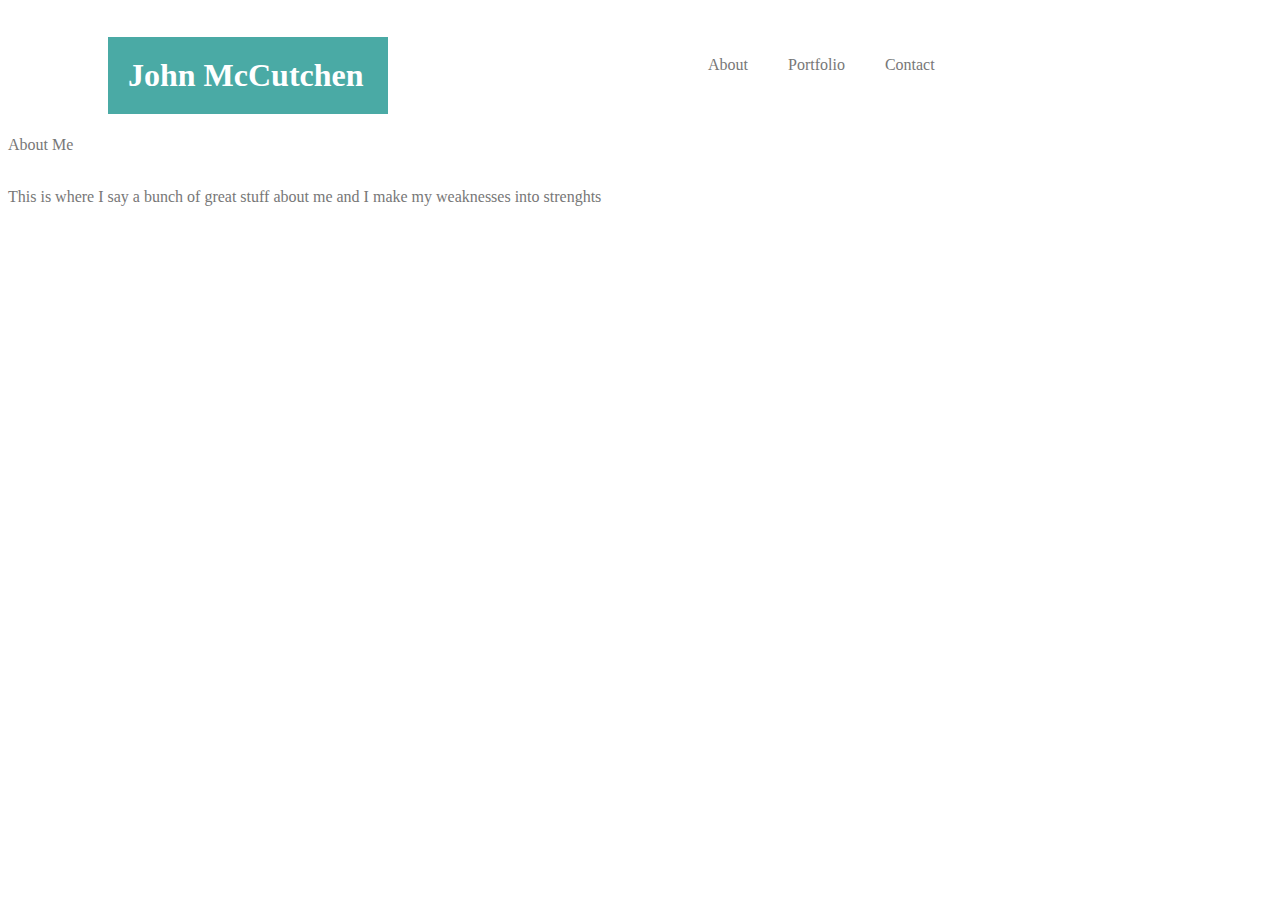
==== index.html @ ab8bbe17 "header styling" ====
<!DOCTYPE html>
<html lang="en">
<head>
    <meta charset="UTF-8">
    <link rel="stylesheet" type="text/css" href="./assets/css/style.css">

    <title>All About Me</title>

</head>

<body>
    <header class="mainhead">
        <h1 id="myname">John McCutchen</h1>

        <ul>
            <li class="navs">About</li>
            <li class="navs">Portfolio</li>
            <li class="navs">Contact</li>
        </ul>
    
    </header>    
  

<section id="border">
    <header class="sectionhead">About Me

    </header>

    <div>
        <img href="#"> 
        <p class="description"> This is where I say a bunch of great stuff about me and I make my weaknesses into strenghts</p>
    </div>

</section>

</body>
</html>
---- assets/css/style.css ----
body {
    color: #777777;
    width: 960px;
}

#border {
    
}

#myname {
    background-color: #4aaaa5;
    color: white;
    width: 240px;
    padding: 20px;
    margin-left: 100px;
    margin-right: 300px;
    float: left;

}

.navs {
    display: inline;
    float: left;
    padding: 40px 20px 20px 20px;
}

.sectionhead {
    clear: both;
}
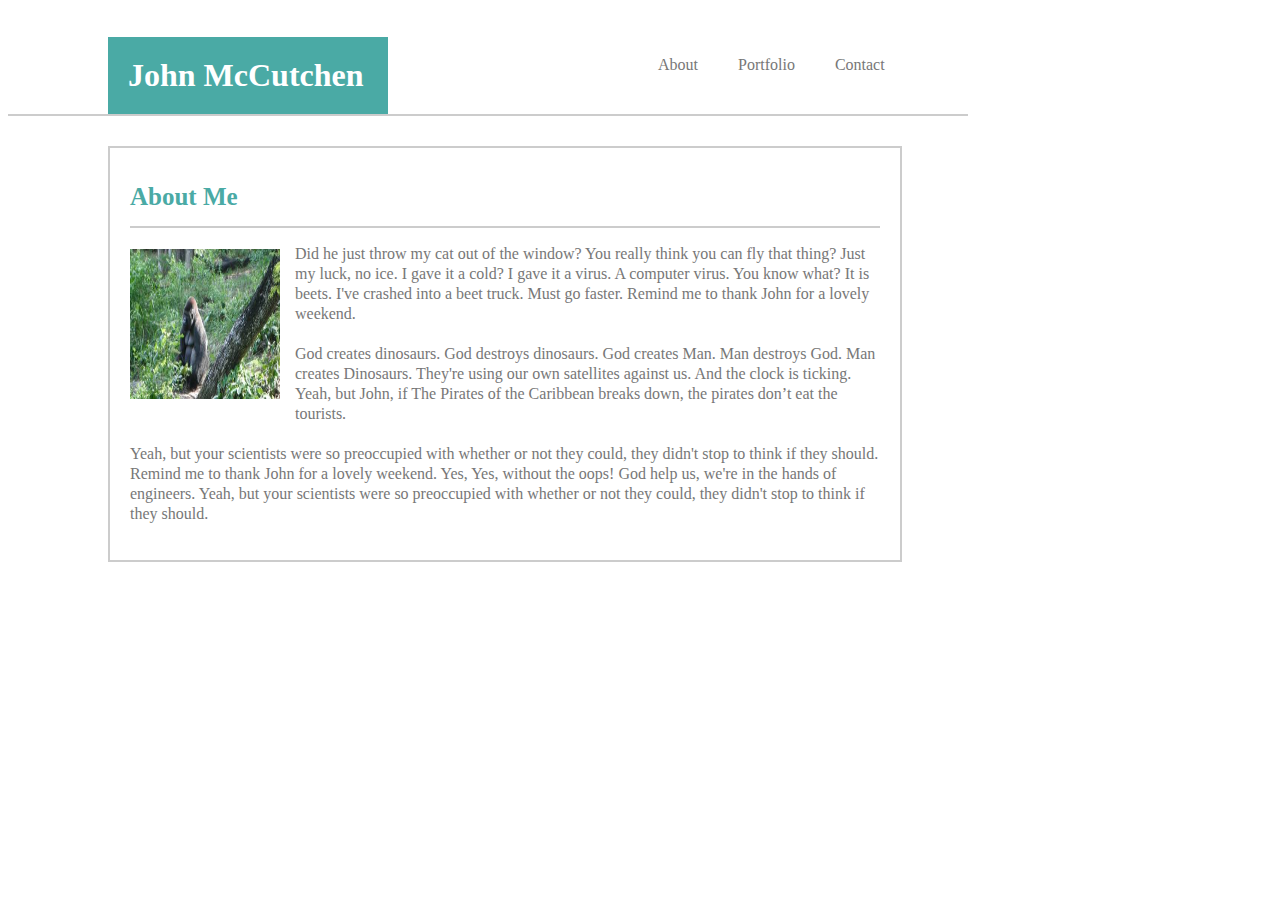
==== commit e58be3d3: "About me almost complete" ====
--- a/index.html
+++ b/index.html
@@ -27,8 +27,14 @@
     </header>
 
     <div>
-        <img href="#"> 
-        <p class="description"> This is where I say a bunch of great stuff about me and I make my weaknesses into strenghts</p>
+        <img id="profilepic" src="./assets/images/profile.jpg" alt="Picture of me"> 
+        <p class="description"> Did he just throw my cat out of the window? You really think you can fly that thing? Just my luck, no ice. I gave it a cold? I gave it a virus. A computer virus. You know what? It is beets. I've crashed into a beet truck. Must go faster. Remind me to thank John for a lovely weekend.
+            <br>
+            <br>
+            God creates dinosaurs. God destroys dinosaurs. God creates Man. Man destroys God. Man creates Dinosaurs. They're using our own satellites against us. And the clock is ticking. Yeah, but John, if The Pirates of the Caribbean breaks down, the pirates don’t eat the tourists.
+            <br>
+            <br>
+            Yeah, but your scientists were so preoccupied with whether or not they could, they didn't stop to think if they should. Remind me to thank John for a lovely weekend. Yes, Yes, without the oops! God help us, we're in the hands of engineers. Yeah, but your scientists were so preoccupied with whether or not they could, they didn't stop to think if they should. </p>
     </div>
 
 </section>
--- a/assets/css/style.css
+++ b/assets/css/style.css
@@ -4,7 +4,7 @@
 }
 
 #border {
-    
+    /* border-bottom: 2px solid black; */
 }
 
 #myname {
@@ -13,7 +13,8 @@
     width: 240px;
     padding: 20px;
     margin-left: 100px;
-    margin-right: 300px;
+    margin-right: 250px;
+    margin-bottom: 0px;
     float: left;
 
 }
@@ -21,9 +22,58 @@
 .navs {
     display: inline;
     float: left;
-    padding: 40px 20px 20px 20px;
+    padding: 40px 20px 10px 20px;
+    font-family: 'Georgia', Times, Times New Roman, serif;
+}
+
+.mainhead:after {
+    content: '';
+    display: block;
+    clear:both;
+    border-bottom: 2px solid #cccccc;  
+}
+
+#border {
+    margin-left: 100px;
+    margin-top: 30px;
+    width: 750px;
+    padding: 20px;
+    background-color:#ffffff;
+    border: 2px solid #cccccc;
 }
 
 .sectionhead {
+    padding: 15px 15px 15px 0px;
+    color: #4aaaa5;
+    border-bottom: 2px solid #cccccc;
+    font-family: 'Georgia', Times, Times New Roman, serif;
+    font-size: 25px;
+    font-weight: bold;
+}
+
+
+#profilepic{
+    float: left;
+    width: 150px;
+    height: 150px;
+    margin: 5px 15px 15px 0px;
+}
+
+.description {
+    float: none;
+    line-height: 20px;
+}
+
+#content:after{
+    content: "";
+    display: block;
     clear: both;
+    
+}
+
+
+/* .clearfix:after { */
+    /* content: ''; */
+    /* display: block; */
+    /* clear:both; */
 }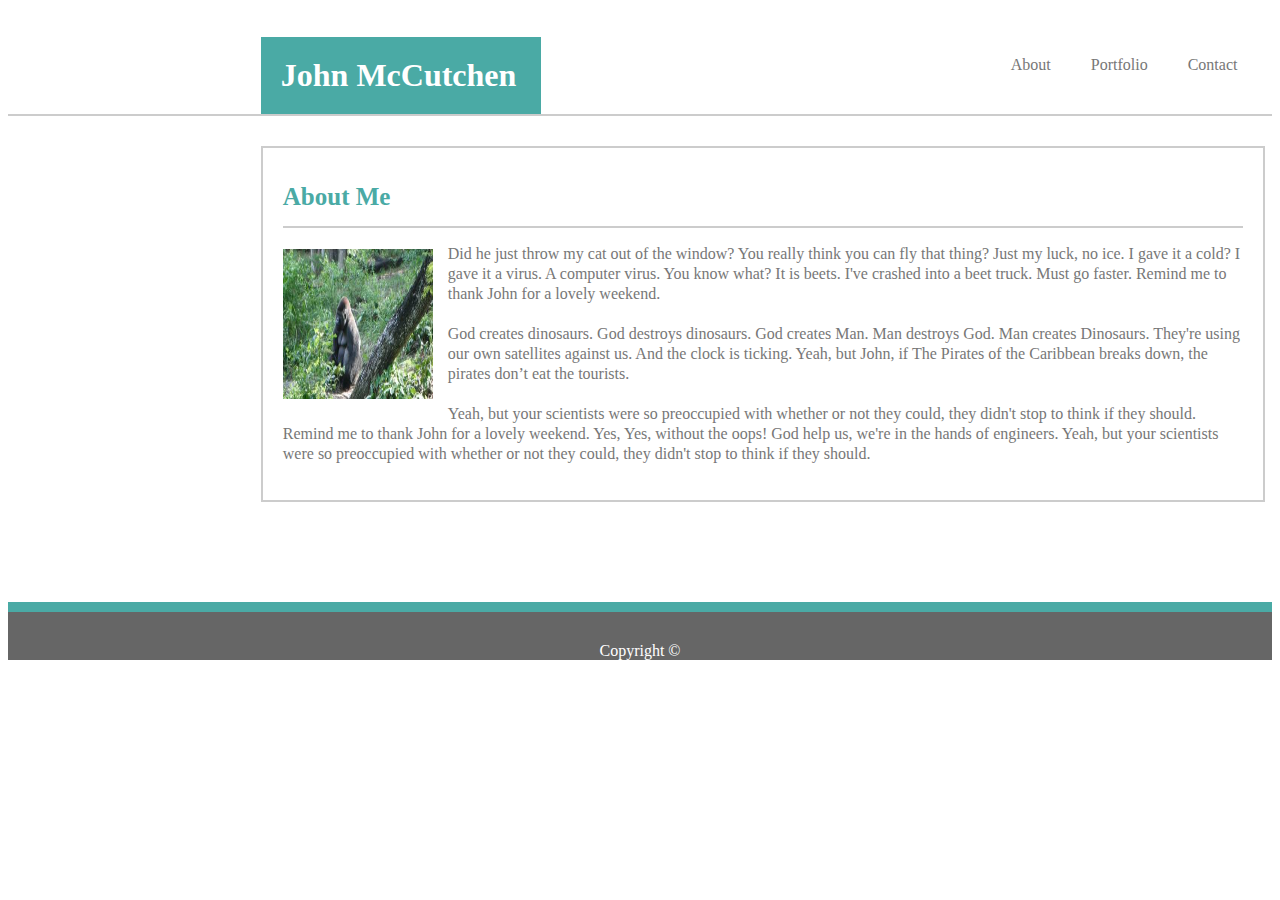
==== commit f7cdafd8: "added footer and resized" ====
--- a/index.html
+++ b/index.html
@@ -22,22 +22,27 @@
   
 
 <section id="border">
-    <header class="sectionhead">About Me
+    
+    <header class="sectionhead">About Me</header>
 
-    </header>
-
-    <div>
+    <div id="content">
         <img id="profilepic" src="./assets/images/profile.jpg" alt="Picture of me"> 
         <p class="description"> Did he just throw my cat out of the window? You really think you can fly that thing? Just my luck, no ice. I gave it a cold? I gave it a virus. A computer virus. You know what? It is beets. I've crashed into a beet truck. Must go faster. Remind me to thank John for a lovely weekend.
-            <br>
-            <br>
+                <br>
+                <br>
             God creates dinosaurs. God destroys dinosaurs. God creates Man. Man destroys God. Man creates Dinosaurs. They're using our own satellites against us. And the clock is ticking. Yeah, but John, if The Pirates of the Caribbean breaks down, the pirates don’t eat the tourists.
-            <br>
-            <br>
+                <br>
+                <br>
             Yeah, but your scientists were so preoccupied with whether or not they could, they didn't stop to think if they should. Remind me to thank John for a lovely weekend. Yes, Yes, without the oops! God help us, we're in the hands of engineers. Yeah, but your scientists were so preoccupied with whether or not they could, they didn't stop to think if they should. </p>
     </div>
 
+     
+
 </section>
 
+<footer class="footer">Copyright ©
+
+
+</footer>
 </body>
 </html>--- a/assets/css/style.css
+++ b/assets/css/style.css
@@ -1,19 +1,16 @@
 body {
     color: #777777;
-    width: 960px;
+    
 }
 
-#border {
-    /* border-bottom: 2px solid black; */
-}
 
 #myname {
     background-color: #4aaaa5;
     color: white;
     width: 240px;
     padding: 20px;
-    margin-left: 100px;
-    margin-right: 250px;
+    margin-left: 20%;
+    margin-right: 450px;
     margin-bottom: 0px;
     float: left;
 
@@ -34,12 +31,17 @@
 }
 
 #border {
-    margin-left: 100px;
+    margin-left: 20%;
     margin-top: 30px;
-    width: 750px;
+    margin-bottom: 100px;
+    margin-right: 30px;
+    width: 960px;
     padding: 20px;
-    background-color:#ffffff;
     border: 2px solid #cccccc;
+    background-image: url(./assets/images/mochaGrunge/mochaGrunge/mochaGrunge_@2X.png);
+    background-size: cover;
+    background-repeat: no-repeat;
+    
 }
 
 .sectionhead {
@@ -71,9 +73,11 @@
     
 }
 
-
-/* .clearfix:after { */
-    /* content: ''; */
-    /* display: block; */
-    /* clear:both; */
-}+.footer {
+    padding-top: 30px;
+    background-color: #666666;
+    border-top: 10px solid #4aaaa5;
+    margin-top: 50px;
+    text-align: center;
+    color: #ffffff;
+}
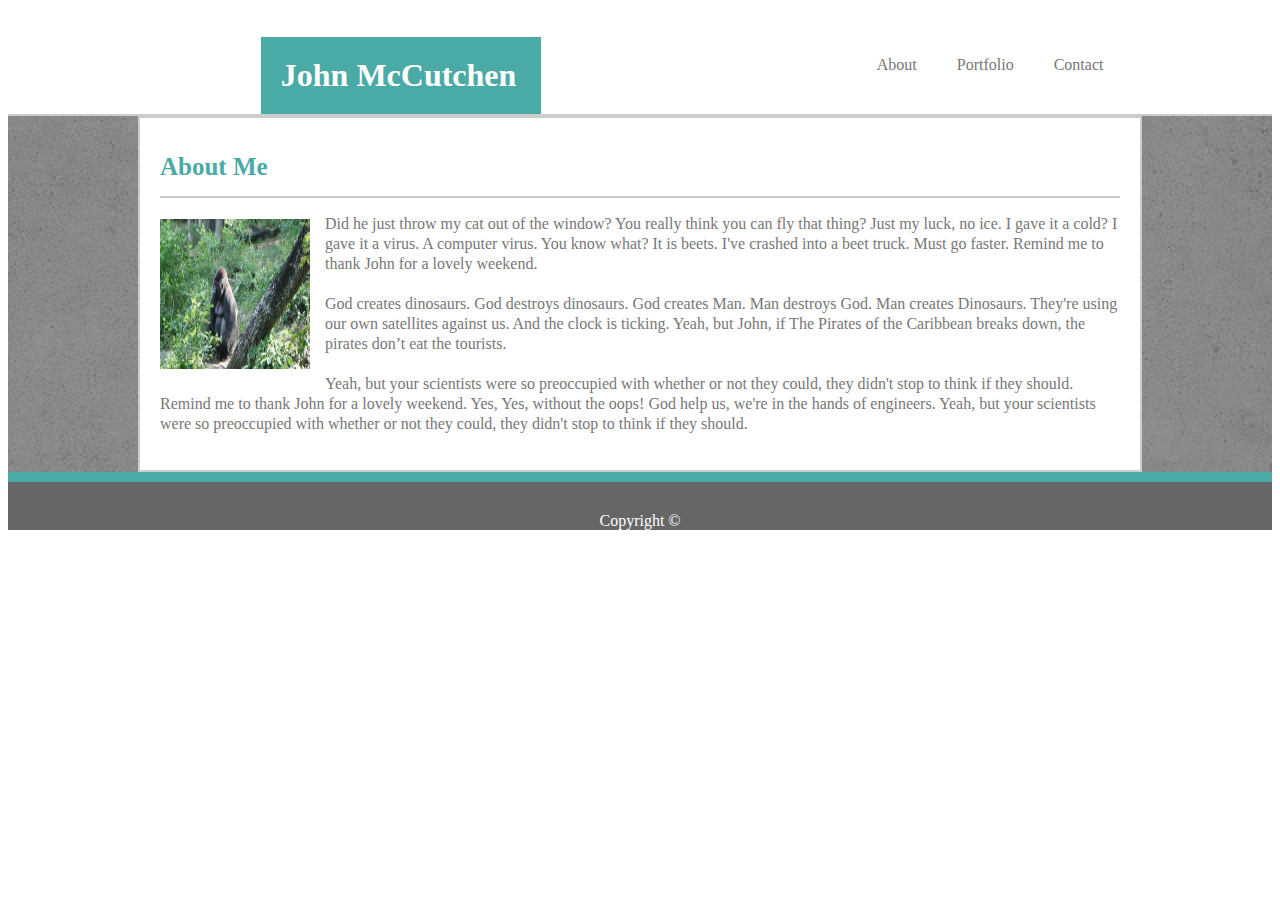
==== commit cf29c279: "almost done" ====
--- a/index.html
+++ b/index.html
@@ -1,5 +1,6 @@
 <!DOCTYPE html>
 <html lang="en">
+
 <head>
     <meta charset="UTF-8">
     <link rel="stylesheet" type="text/css" href="./assets/css/style.css">
@@ -9,6 +10,7 @@
 </head>
 
 <body>
+
     <header class="mainhead">
         <h1 id="myname">John McCutchen</h1>
 
@@ -17,32 +19,51 @@
             <li class="navs">Portfolio</li>
             <li class="navs">Contact</li>
         </ul>
-    
-    </header>    
-  
 
-<section id="border">
-    
-    <header class="sectionhead">About Me</header>
+    </header>
 
-    <div id="content">
-        <img id="profilepic" src="./assets/images/profile.jpg" alt="Picture of me"> 
-        <p class="description"> Did he just throw my cat out of the window? You really think you can fly that thing? Just my luck, no ice. I gave it a cold? I gave it a virus. A computer virus. You know what? It is beets. I've crashed into a beet truck. Must go faster. Remind me to thank John for a lovely weekend.
-                <br>
-                <br>
-            God creates dinosaurs. God destroys dinosaurs. God creates Man. Man destroys God. Man creates Dinosaurs. They're using our own satellites against us. And the clock is ticking. Yeah, but John, if The Pirates of the Caribbean breaks down, the pirates don’t eat the tourists.
-                <br>
-                <br>
-            Yeah, but your scientists were so preoccupied with whether or not they could, they didn't stop to think if they should. Remind me to thank John for a lovely weekend. Yes, Yes, without the oops! God help us, we're in the hands of engineers. Yeah, but your scientists were so preoccupied with whether or not they could, they didn't stop to think if they should. </p>
+
+    <div class="mainsection">
+        <section class="border">
+            <div class="container">
+                <header class="sectionhead">About Me</header>
+
+                <div class="content">
+                    <img id="profilepic" src="./assets/images/profile.jpg" alt="Picture of me">
+                    <p class="description"> Did he just throw my cat out of the window? You really think you can fly
+                        that
+                        thing? Just my luck, no ice. I gave it a cold? I gave it a virus. A computer virus. You know
+                        what?
+                        It is beets. I've crashed into a beet truck. Must go faster. Remind me to thank John for a
+                        lovely
+                        weekend.
+                        <br>
+                        <br>
+                        God creates dinosaurs. God destroys dinosaurs. God creates Man. Man destroys God. Man creates
+                        Dinosaurs. They're using our own satellites against us. And the clock is ticking. Yeah, but
+                        John, if
+                        The Pirates of the Caribbean breaks down, the pirates don’t eat the tourists.
+                        <br>
+                        <br>
+                        Yeah, but your scientists were so preoccupied with whether or not they could, they didn't stop
+                        to
+                        think if they should. Remind me to thank John for a lovely weekend. Yes, Yes, without the oops!
+                        God
+                        help us, we're in the hands of engineers. Yeah, but your scientists were so preoccupied with
+                        whether
+                        or not they could, they didn't stop to think if they should. </p>
+                </div>
+            </div>
+
+
+
+        </section>
     </div>
 
-     
-
-</section>
-
-<footer class="footer">Copyright ©
+    <footer class="footer">Copyright ©
 
 
-</footer>
+    </footer>
 </body>
+
 </html>--- a/assets/css/style.css
+++ b/assets/css/style.css
@@ -1,6 +1,5 @@
 body {
     color: #777777;
-    
 }
 
 
@@ -10,7 +9,7 @@
     width: 240px;
     padding: 20px;
     margin-left: 20%;
-    margin-right: 450px;
+    margin-right: 25%;
     margin-bottom: 0px;
     float: left;
 
@@ -30,18 +29,27 @@
     border-bottom: 2px solid #cccccc;  
 }
 
-#border {
-    margin-left: 20%;
+.container {  
+}
+
+.border {
+    /* margin-left: 20%;
     margin-top: 30px;
     margin-bottom: 100px;
-    margin-right: 30px;
+    margin-right: 30px; */
+    margin: auto;
     width: 960px;
     padding: 20px;
     border: 2px solid #cccccc;
-    background-image: url(./assets/images/mochaGrunge/mochaGrunge/mochaGrunge_@2X.png);
     background-size: cover;
     background-repeat: no-repeat;
-    
+    z-index: -1;
+    background-color: #ffffff;
+}
+
+.mainsection {
+    background-image: url(../images/mochaGrunge/mochaGrunge/mochaGrunge_@2X.png);
+
 }
 
 .sectionhead {
@@ -51,6 +59,7 @@
     font-family: 'Georgia', Times, Times New Roman, serif;
     font-size: 25px;
     font-weight: bold;
+    
 }
 
 
@@ -66,7 +75,7 @@
     line-height: 20px;
 }
 
-#content:after{
+.content:after{
     content: "";
     display: block;
     clear: both;
@@ -77,7 +86,101 @@
     padding-top: 30px;
     background-color: #666666;
     border-top: 10px solid #4aaaa5;
-    margin-top: 50px;
+    /* margin-top: 50px; */
     text-align: center;
     color: #ffffff;
 }
+
+#fullname {
+    width: 100%;
+    padding: 10px 20px;
+    margin: 8px 0;
+    display: inline-block;
+    border: 1px solid #cccccc;
+    box-sizing: border-box;
+}
+
+#email {
+    width: 100%;
+    padding: 10px 20px;
+    margin: 8px 0;
+    display: inline-block;
+    border: 1px solid #cccccc;
+    box-sizing: border-box;
+}
+
+#message {
+    width: 100%;
+    padding: 10px 20px 200px 20px;
+    margin: 8px 0;
+    display: inline-block;
+    border: 1px solid #cccccc;
+    box-sizing: border-box;
+    word-wrap: break-word;
+}
+
+input[type=submit] {
+    width: 200px;
+    background-color: #4aaaa5;
+    color: white;
+    padding: 14px 20px;
+    margin: 8px 0;
+    border: none;
+    border-radius: 4px;
+    cursor: pointer;
+}
+
+input[type=submit]:hover {
+    background-color: #41f14a;
+}
+
+form {
+    margin-top: 10px;
+}
+
+.ports{
+    display: block;
+    width: 300px;
+    height: 250px;
+    margin: 20px 20px 20px 20px;
+    position: relative;
+    float: left;
+}
+
+.label {
+    width: 93.5%;
+    padding: 20px 0px 20px 20px;
+    background-color: #4aaaa5;
+    color: white;
+    text-align: center;
+    position: absolute;
+    top: 200px;
+    
+
+}
+
+#hangpic {
+    background-image: url('../images/hangman.jpg');
+}
+
+#rpgpic {
+    background-image: url('../images/rpg.jpg');
+}
+
+#triviapic {
+    background-image: url('../images/trivia.jpg');
+}
+
+#rutgerspic {
+    background-image: url('../images/rutgers.jpg');
+}
+
+#rpspic {
+    background-image: url('../images/trivia.jpg');
+}
+
+.clearfix:after {
+    content: '';
+    display: block;
+    clear:both;
+}